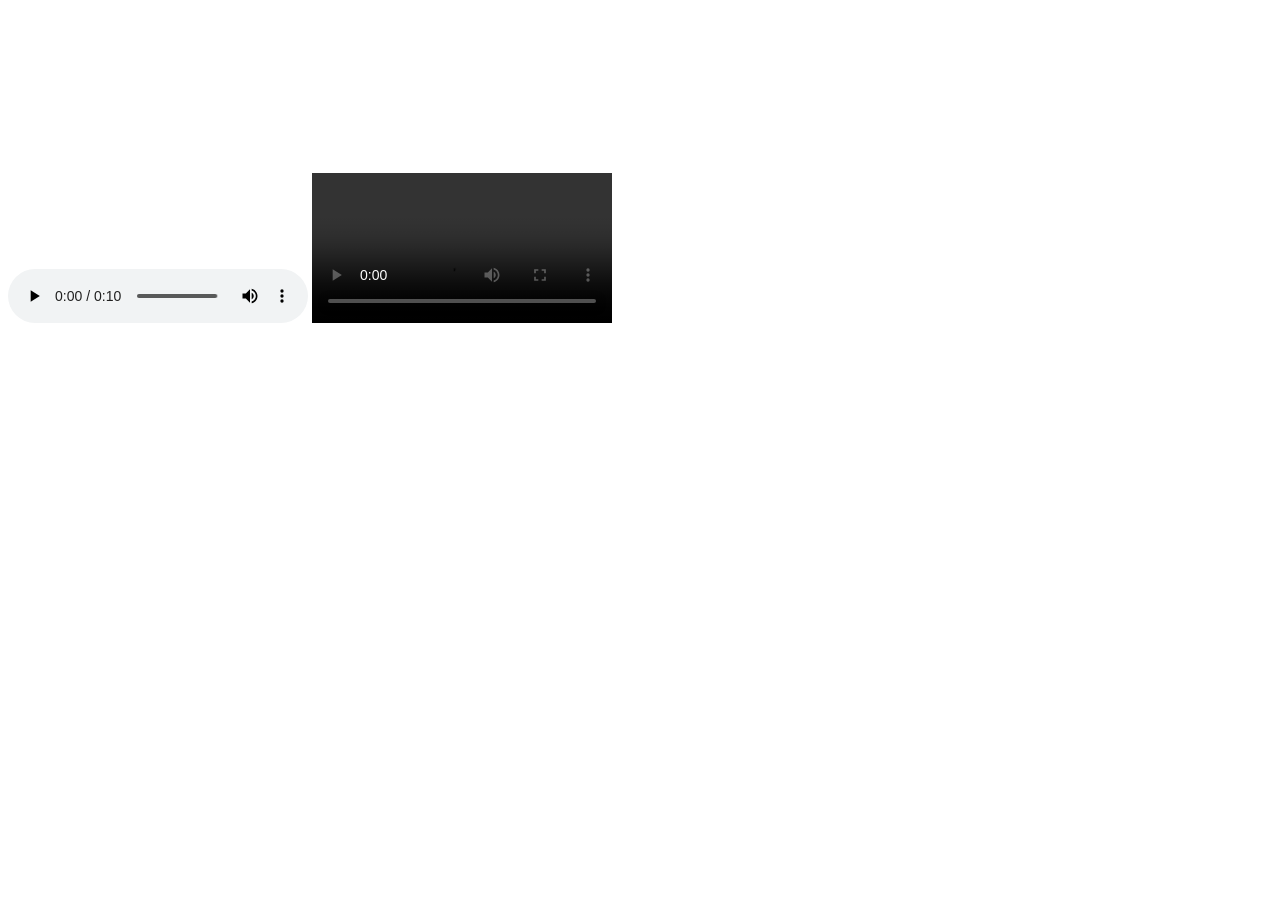
==== index.html @ 03295271 "first commit" ====
<!DOCTYPE html>
<html lang="en">
<head>
    <meta charset="UTF-8">
    <meta name="viewport" content="width=device-width, initial-scale=1.0">
    <title>video audio</title>
</head>
<body>
    <audio controls src="media/test.mp3"></audio>
    <video controls src="media/expriment.mp4"></video>
    <iframe width="560" height="315" src="https://www.youtube.com/embed/_seJ7tW5MSA?si=eNvZCc_6u8navTWM" title="YouTube video player" frameborder="0" allow="accelerometer; autoplay; clipboard-write; encrypted-media; gyroscope; picture-in-picture; web-share" referrerpolicy="strict-origin-when-cross-origin" allowfullscreen></iframe>
</body>
</html>
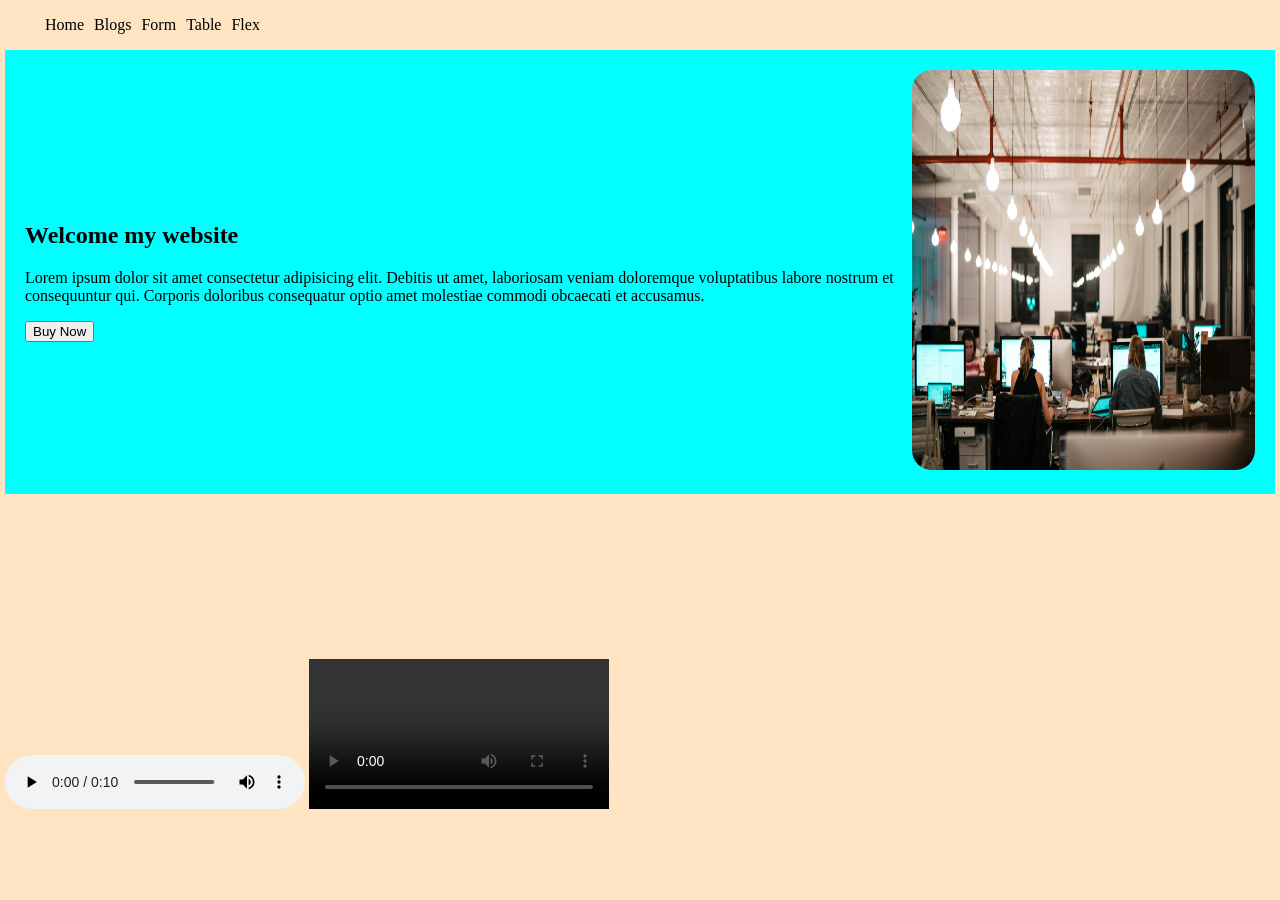
==== commit c2f335a6: "second commit done" ====
--- a/index.html
+++ b/index.html
@@ -3,9 +3,34 @@
 <head>
     <meta charset="UTF-8">
     <meta name="viewport" content="width=device-width, initial-scale=1.0">
-    <title>video audio</title>
+    <title>Home</title>
+    <link rel="stylesheet" href="styles/home.css">
+    <link rel="stylesheet" href="styles/blogs.css">
 </head>
 <body>
+    <header>
+        <nav>
+            <ul>
+                <li><a href="index.html">Home</a></li>
+                <li><a href="blog.html">Blogs</a></li>
+                <li><a href="form.html">Form</a></li>
+                <li><a href="table.html">Table</a></li>
+                <li><a href="flex.html">Flex</a></li>
+            </ul>
+        </nav>
+    </header>
+    <main>
+        <section class="banner-container">
+            <div class="hero-left">
+                <h1>Welcome my website</h1>
+                <p>Lorem ipsum dolor sit amet consectetur adipisicing elit. Debitis ut amet, laboriosam veniam doloremque voluptatibus labore nostrum et consequuntur qui. Corporis doloribus consequatur optio amet molestiae commodi obcaecati et accusamus.</p>
+                <button>Buy Now</button>
+            </div>
+            <div class="div">
+                <img src="images/banner.jpg" alt="">
+            </div>
+        </section>
+    </main>
     <audio controls src="media/test.mp3"></audio>
     <video controls src="media/expriment.mp4"></video>
     <iframe width="560" height="315" src="https://www.youtube.com/embed/_seJ7tW5MSA?si=eNvZCc_6u8navTWM" title="YouTube video player" frameborder="0" allow="accelerometer; autoplay; clipboard-write; encrypted-media; gyroscope; picture-in-picture; web-share" referrerpolicy="strict-origin-when-cross-origin" allowfullscreen></iframe>
--- a/styles/home.css
+++ b/styles/home.css
@@ -0,0 +1,18 @@
+
+
+body{
+    max-width: 1270px;
+    background-color: bisque;
+    margin: 0 auto;
+}
+.banner-container{
+    display: flex;
+    background-color: aqua;
+    padding: 20px;
+    align-items: center;
+}
+.banner-container img{
+    width: 100%;
+    height: 400px;
+    border-radius: 20px;
+}
--- a/styles/blogs.css
+++ b/styles/blogs.css
@@ -0,0 +1,17 @@
+nav ul{
+    list-style: none;
+    display: flex;
+}
+nav li{
+    margin-right: 10px;
+}
+nav li:hover{
+    background-color: blue;
+}
+nav li a{
+    text-decoration: none;
+    color: black;
+}
+footer p{
+    text-align: center;
+}
